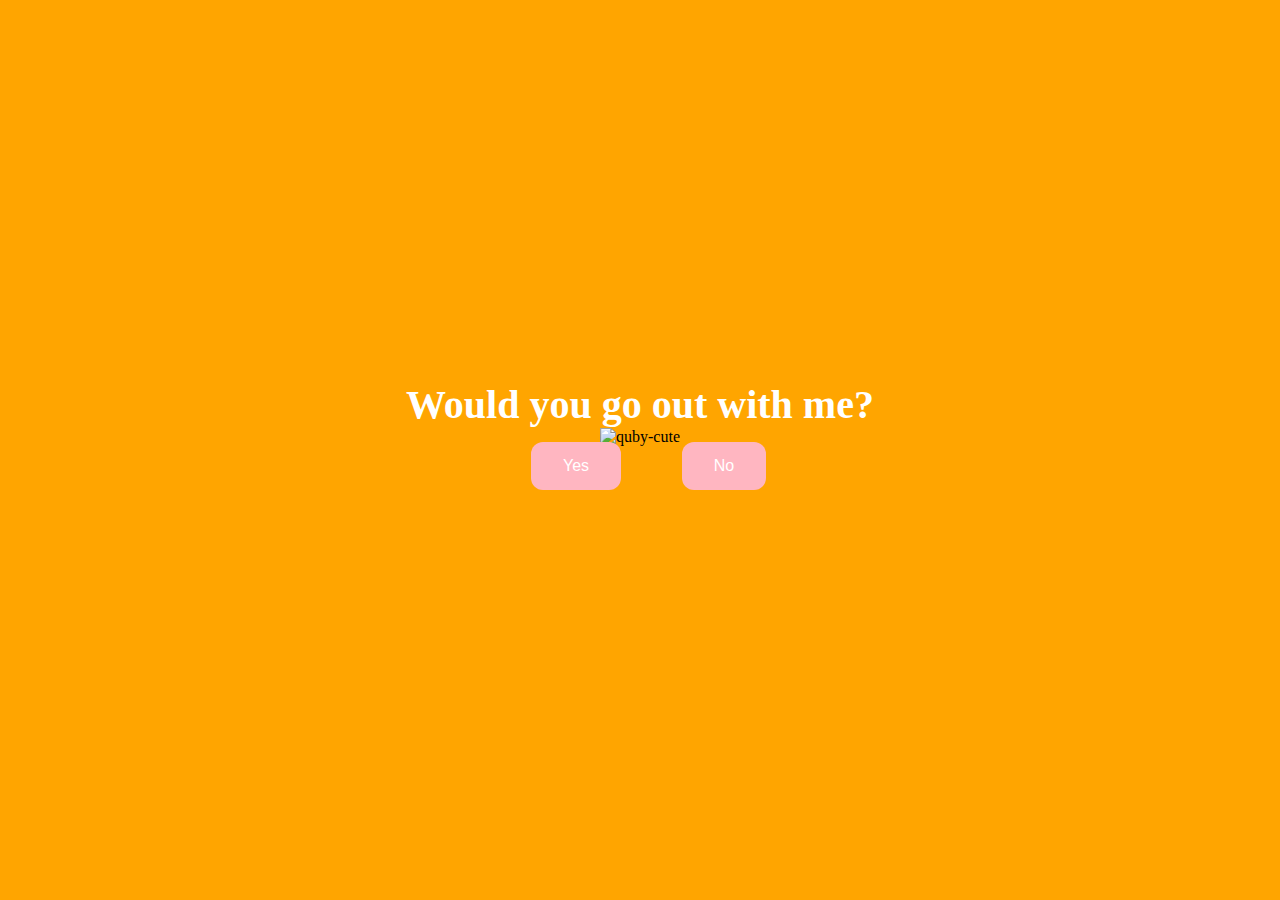
==== index.html @ 6675e9b5 "Add files via upload" ====
<!DOCTYPE html>
<html lang="en">
    <head>
        <link rel="stylesheet" href="./styles.css">
        
    </head> 
    <body>
        <div class="container">
            <div >
                <h1 class = "header_text">Would you go out with me?</h1>
            </div>
            <div class="gif_container">
                <img src="C:\Users\HP\Downloads\quby-cute.gif" alt="quby-cute">
            </div>
            <div class = "buttons">
                <button class="btn" id = "yesButton" onclick="nextPage()">Yes</button>
                <button class="btn" id="noButton" onmouseover="moveButton()" onclick="moveButton()">No</button>
                <script>
                    function nextPage() {
                        window.location.href = "yes.html";
                    }
                    
                    function moveButton() {
                        var x = Math.random() * (window.innerWidth - document.getElementById('noButton').offsetWidth) - 85;
                        var y = Math.random() * (window.innerHeight - document.getElementById('noButton').offsetHeight) - 48;
                        document.getElementById('noButton').style.left = `${x}px`;
                        document.getElementById('noButton').style.top = `${y}px`;
                    }
                </script> 
            </div>
        </div>
       
    </body> 
</html>
---- styles.css ----
body {
    display: flex;
    justify-content: center;
    align-items: center;
    height: 90vh;
    background-color: Orange;
}

#noButton {
    position: absolute;
    margin-left: 150px;
    transition: 0.5s;
}

#yesButton {
    position: absolute;
    margin-right: 150px;
}

.header_text {
    font-family: 'Nunito';
    font-size: 40px;
    font-weight: bold;
    color: white;
    text-align: center;
    margin-top: 20px;
    margin-bottom: 0px;
}

.buttons {
    display: flex;
    flex-direction: row;
    justify-content: center;
    align-items: center;
    margin-top: 20px;
    margin-left: 20px;
}

.btn {
    background-color: #FFB6C1;
    color: white;
    padding: 15px 32px;
    text-align: center;
    display: inline-block;
    font-size: 16px;
    margin: 4px 2px;
    cursor: pointer;
    border: none;
    border-radius: 12px;
    transition: background-color 0.3s ease;
}

.gif_container {
    display: flex;
    justify-content: center;
    align-items: center;
}

@media only screen and (max-width: 320px) and (max-height: 568px) {
    body {
        height: 100vh;
    }

    .header_text {
        font-size: 20px;
    }

    img {
        height: 60vh;
    }

    .btn {
        padding: 10px 18px;
        font-size: 12px;
    }
}

@media only screen and (max-width: 414px) and (max-height: 736px) {
    body {
        height: 90vh;
    }

    .header_text {
        font-size: 28px;
    }

    img {
        height: 60vh;
    }

    .btn {
        padding: 15px 25px;
        font-size: 14px;
    }
}
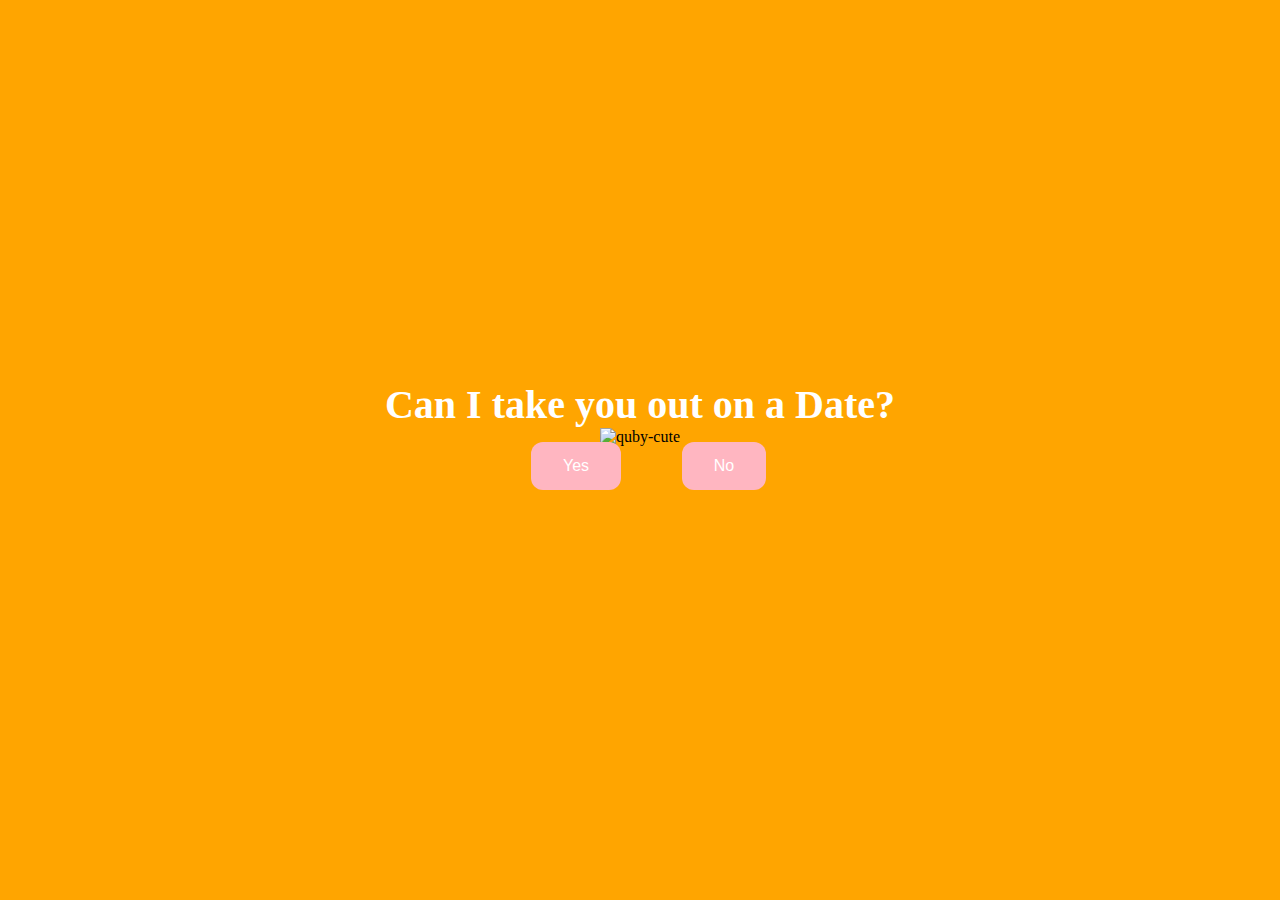
==== commit 3efcab69: "Update index.html" ====
--- a/index.html
+++ b/index.html
@@ -7,10 +7,10 @@
     <body>
         <div class="container">
             <div >
-                <h1 class = "header_text">Would you go out with me?</h1>
+                <h1 class = "header_text">Can I take you out on a Date?</h1>
             </div>
             <div class="gif_container">
-                <img src="C:\Users\HP\Downloads\quby-cute.gif" alt="quby-cute">
+                <img src="https://i.pinimg.com/originals/ad/37/87/ad378799c23171ea5298cf4dacc91526.gif" alt="quby-cute">
             </div>
             <div class = "buttons">
                 <button class="btn" id = "yesButton" onclick="nextPage()">Yes</button>
@@ -31,4 +31,4 @@
         </div>
        
     </body> 
-</html>+</html>
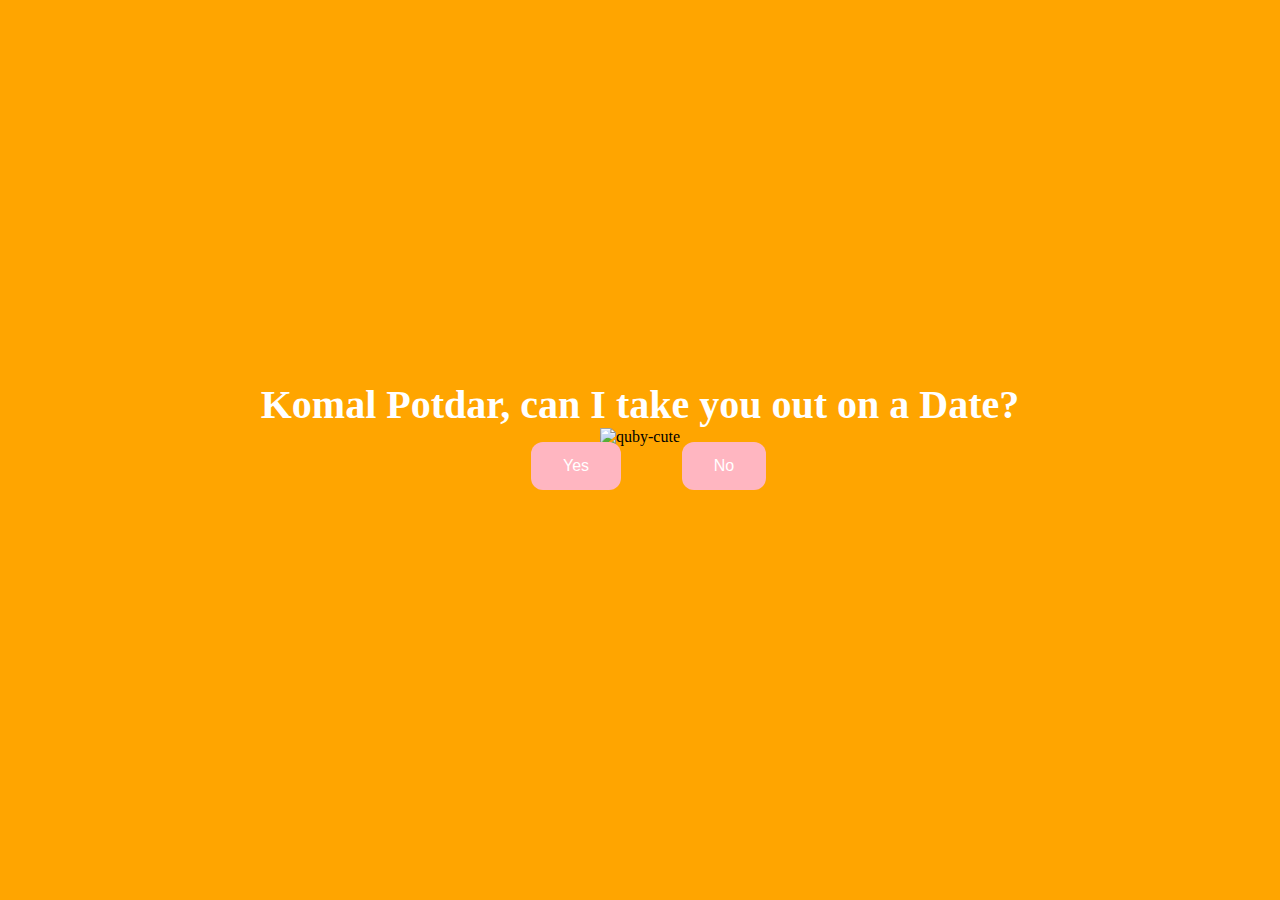
==== commit ea071273: "Update index.html" ====
--- a/index.html
+++ b/index.html
@@ -7,7 +7,7 @@
     <body>
         <div class="container">
             <div >
-                <h1 class = "header_text">Can I take you out on a Date?</h1>
+                <h1 class = "header_text">Komal Potdar, can I take you out on a Date?</h1>
             </div>
             <div class="gif_container">
                 <img src="https://i.pinimg.com/originals/ad/37/87/ad378799c23171ea5298cf4dacc91526.gif" alt="quby-cute">
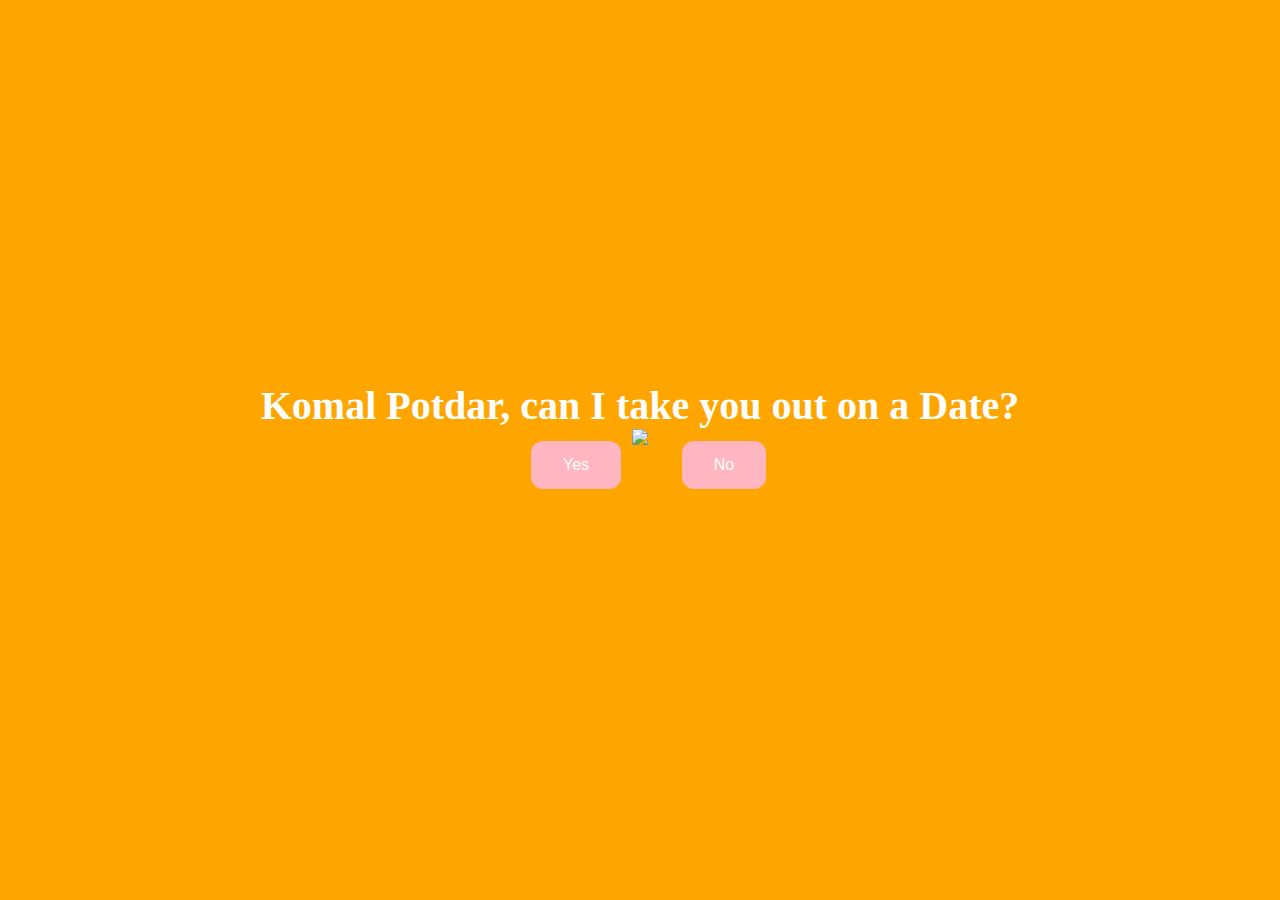
==== commit 6f7d2a6e: "Add files via upload" ====
--- a/index.html
+++ b/index.html
@@ -10,7 +10,7 @@
                 <h1 class = "header_text">Komal Potdar, can I take you out on a Date?</h1>
             </div>
             <div class="gif_container">
-                <img src="https://i.pinimg.com/originals/ad/37/87/ad378799c23171ea5298cf4dacc91526.gif" alt="quby-cute">
+                <img src="https://i.pinimg.com/originals/ad/37/87/ad378799c23171ea5298cf4dacc91526.gif">
             </div>
             <div class = "buttons">
                 <button class="btn" id = "yesButton" onclick="nextPage()">Yes</button>
@@ -31,4 +31,4 @@
         </div>
        
     </body> 
-</html>
+</html>